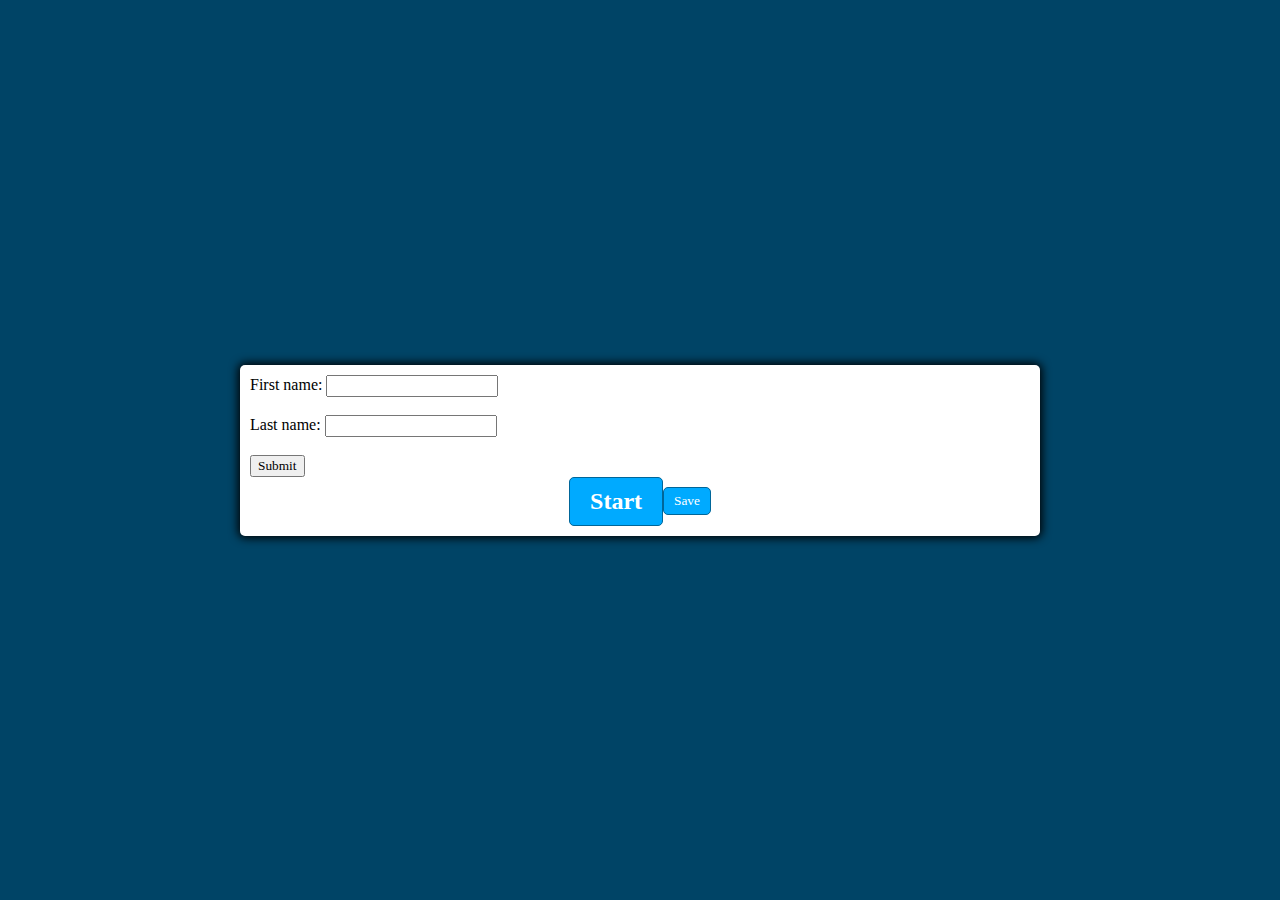
==== addQuestion.html @ aa2bcfe5 "init" ====
<!DOCTYPE html>
<html lang="en">
<head>
  <meta charset="UTF-8">
  <meta name="viewport" content="width=device-width, initial-scale=1.0">
  <meta http-equiv="X-UA-Compatible" content="ie=edge">
  <link href="styles.css" rel="stylesheet">
  <script defer src="script.js"></script>
  <title>Add Question</title>
</head>
<body>
  <div class="container">
    <form action="/action_page.php">
  <label for="fname">First name:</label>
  <input type="text" id="fname" name="fname"><br><br>
  <label for="lname">Last name:</label>
  <input type="text" id="lname" name="lname"><br><br>
  <input type="submit" value="Submit">
    </form>

    <div class="controls">
      <button id="start-btn" class="start-btn btn">Start</button>
      <button id="save-btn" class="sve-btn btn">Save</button>
    </div>
---- styles.css ----
*, *::before, *::after {
  box-sizing: border-box;
  font-family: Gotham Rounded;
}

:root {
  --hue-neutral: 200;
  --hue-wrong: 0;
  --hue-correct: 145;
}

body {
  --hue: var(--hue-neutral);
  padding: 0;
  margin: 0;
  display: flex;
  width: 100vw;
  height: 100vh;
  justify-content: center;
  align-items: center;
  background-color: hsl(var(--hue), 100%, 20%);
}

body.correct {
  --hue: var(--hue-correct);
}

body.wrong {
  --hue: var(--hue-wrong);
}

.container {
  width: 800px;
  max-width: 80%;
  background-color: white;
  border-radius: 5px;
  padding: 10px;
  box-shadow: 0 0 10px 2px;
}

.btn-grid {
  display: grid;
  grid-template-columns: repeat(2, auto);
  gap: 10px;
  margin: 20px 0;
}

.btn {
  --hue: var(--hue-neutral);
  border: 1px solid hsl(var(--hue), 100%, 30%);
  background-color: hsl(var(--hue), 100%, 50%);
  border-radius: 5px;
  padding: 5px 10px;
  color: white;
  outline: none;
}

.btn:hover {
  border-color: black;
}

.btn.correct {
  --hue: var(--hue-correct);
  color: black;
}

.btn.wrong {
  --hue: var(--hue-wrong);
}

.start-btn, .next-btn {
  font-size: 1.5rem;
  font-weight: bold;
  padding: 10px 20px;
}

.controls {
  display: flex;
  justify-content: center;
  align-items: center;
}

.hide {
  display: none;
}
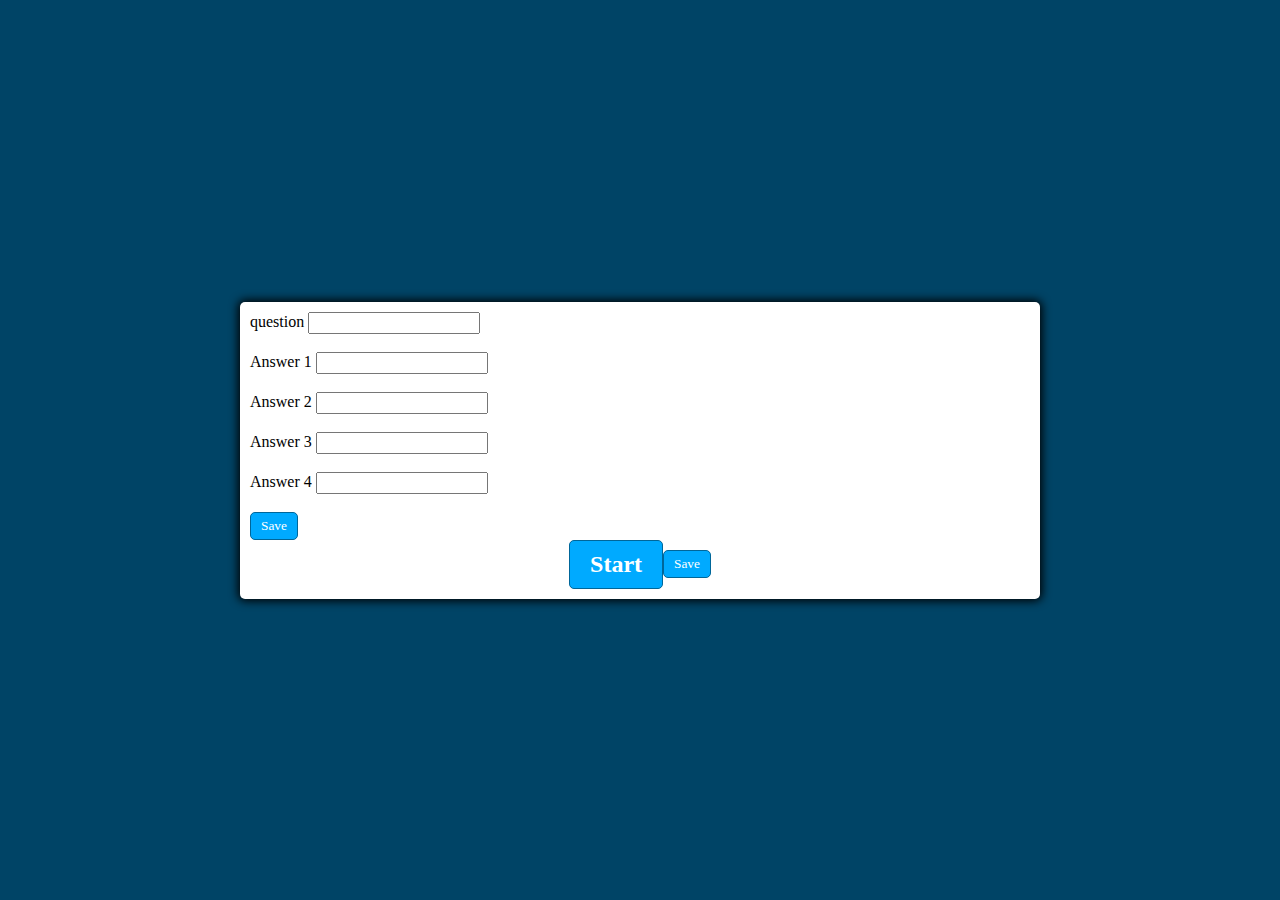
==== commit 4ae75a58: "." ====
--- a/addQuestion.html
+++ b/addQuestion.html
@@ -10,12 +10,18 @@
 </head>
 <body>
   <div class="container">
-    <form action="/action_page.php">
-  <label for="fname">First name:</label>
-  <input type="text" id="fname" name="fname"><br><br>
-  <label for="lname">Last name:</label>
-  <input type="text" id="lname" name="lname"><br><br>
-  <input type="submit" value="Submit">
+    <form action="script.js">
+  <label for="question">question</label>
+  <input type="text" id="question" name="question"><br><br>
+  <label for="answer1">Answer 1</label>
+  <input type="text" id="answer1" name="answer1"><br><br>
+  <label for="answer2">Answer 2</label>
+  <input type="text" id="answer2" name="answer2"><br><br>
+  <label for="answer3">Answer 3</label>
+  <input type="text" id="answer3" name="answer3"><br><br>
+  <label for="answer4">Answer 4</label>
+  <input type="text" id="answer4" name="answer4"><br><br>
+  <button id="save-btn" class="sve-btn btn">Save</button>
     </form>
 
     <div class="controls">
--- a/styles.css
+++ b/styles.css
@@ -54,6 +54,15 @@
   color: white;
   outline: none;
 }
+.button{
+  --hue: var(--hue-neutral);
+  border: 1px solid hsl(var(--hue), 100%, 30%);
+  background-color: hsl(var(--hue), 100%, 50%);
+  border-radius: 5px;
+  padding: 5px 10px;
+  color: white;
+  outline: none;
+}
 
 .btn:hover {
   border-color: black;
